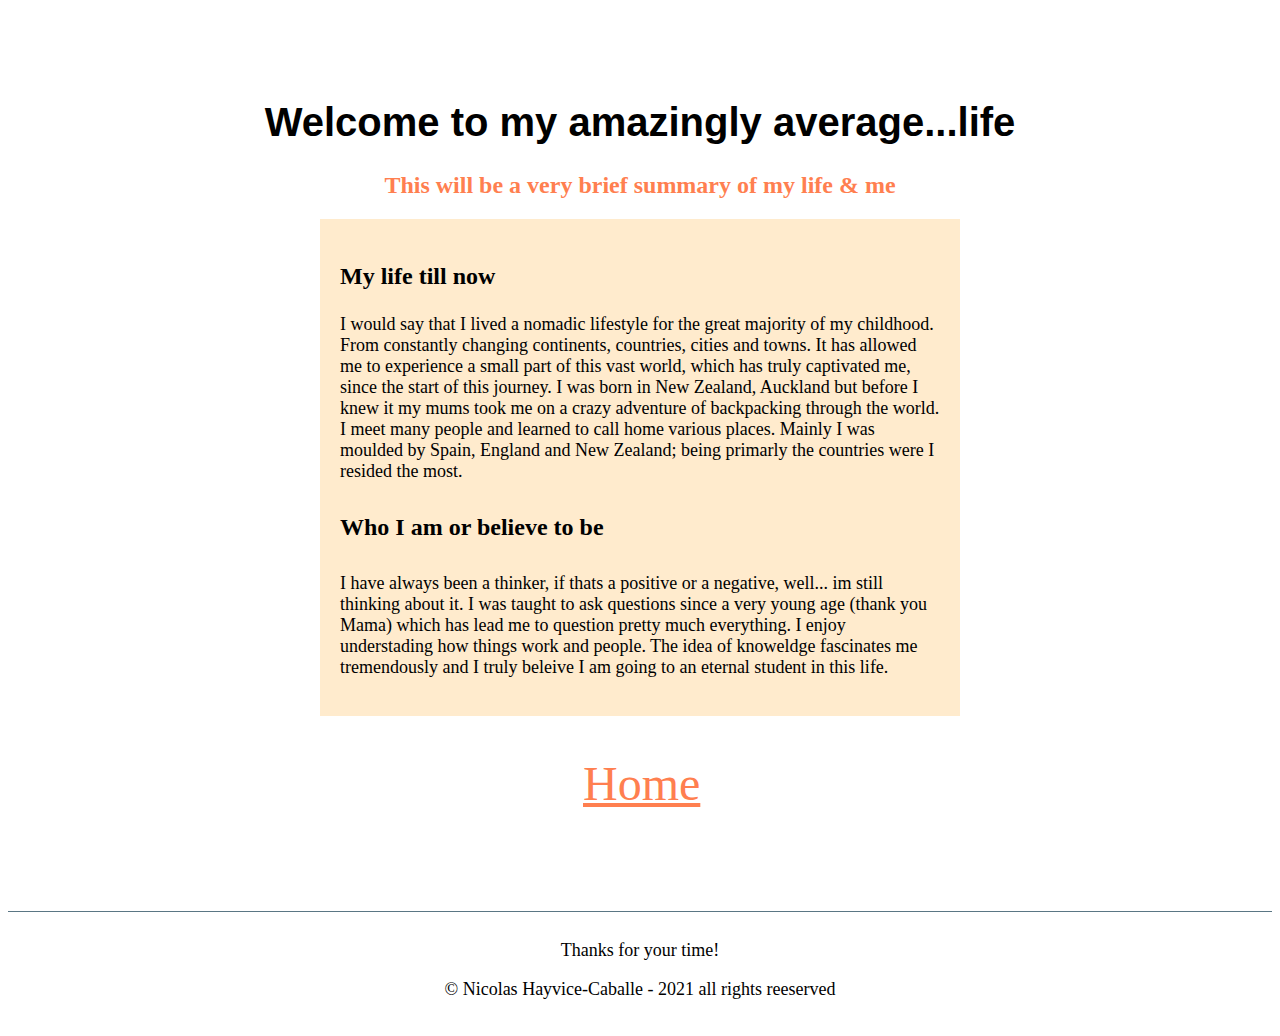
==== about-me.html @ 703920af "blog finished products" ====
<!DOCTYPE html>
<html lang="en">
<head>
  <title>Amazingly average life</title>
  <meta charset="utf-8">
  <meta name="viewport" content="width=device-width, initial-scale=1">
  <link rel="preconnect" href="https://fonts.gstatic.com/" crossorigin>
  <link rel="stylesheet" type="text/css" href="blog.css" />
  <style> 
a:hover {color: red;background-color: transparent;text-decoration: underline;}
section {
    padding: 40px;
    width: 600px;
    margin: auto;}
main {margin: 100px 100px 100px 100px;}
h1 {font-family:sans-serif; font-size: 250%;}
h2 {font-family: 'Times New Roman', Times, serif; font-size: x-large;}
section {
    padding: 20px;
    width: 600px;
    margin: auto;}
p { font-size: large;}
h3 {font-size: x-large;}
h4 {font-size: x-large;}
footer {
    border-top: #5A7684 1px solid;
    text-align: center;
    padding: 10px;}

</style>
</head>
    
<body>
<main class="containerbody"> 
     <h1 class="textcenter">Welcome to my amazingly average...life </h1>
    <h2 class="textcenter color">This will be a very brief summary of my life & me</h2>   
<section class="centercolor">
    <h3>
        My life till now
    </h3>
    <p> 
       I would say that I lived a nomadic lifestyle for the great majority of my childhood. From constantly
       changing continents, countries, cities and towns. It has allowed me to experience a small part of this vast
       world, which has truly captivated me, since the start of this journey. I was born in New Zealand, Auckland
       but before I knew it my mums took me on a crazy adventure of backpacking through the world. I meet many people
       and learned to call home various places. Mainly I was moulded by Spain, England and New Zealand; being primarly
       the countries were I resided the most. 
    </p>
    <h4>
        Who I am or believe to be
    </h4>
    <p>
       I have always been a thinker, if thats a positive or a negative, well... im still thinking about it. I was taught
       to ask questions since a very young age (thank you Mama) which has lead me to question pretty much everything. I 
       enjoy understading how things work and people. The idea of knoweldge fascinates me tremendously and I truly beleive
       I am going to an eternal student in this life.
    </p>


</section>
<div class="homepad2">
<a href="blog.html" class=" texcenter size2 color"> Home </a>
</div>
</main>
<footer>
    <p>
       Thanks for your time!
    </p>
    <p>
        © Nicolas Hayvice-Caballe - 2021 all rights reeserved
    </p>
</footer>

</body>
</html>
---- blog.css ----
.center {float: center;}
.outset {border-style: outset; border-color: coral; color: coral;
    border-width: large; }
.coral {color: coral;}
.left {text-align: left;}
.right {text-align: right;}
.nodeco {text-decoration: none;}
.container { max-width: 400px; padding: 30px 10px 10px 400px;}
.containerh2 { border-bottom: 6px solid rgb(73, 62, 62);}
.dogsize { align-self: right; margin: 5px 5px 5px 5px;}
.size {font-size: 350%;}
.psizetogether {margin: 0px 80px 10px 40px }
.fixedpo {position: fixed}
.floatright {float: right;}
.textcenter {text-align: center;}
.style {font-style:initial;}
.color {color: coral;}
.size2 {font-size:300%;}
.floatleft {float:left}
.contpadding {padding-top: 15px;padding-bottom: 35px;}
.contpadding2 {padding-top: 15px;padding-bottom: 15px;}
.imgborder {border: 6px solid rgb(73, 62, 62);}

.centercolor {background-color:blanchedalmond;}
.homepad {padding-left: 290px;}
.homepad2 {padding: 40px 0px 0px 475px;}
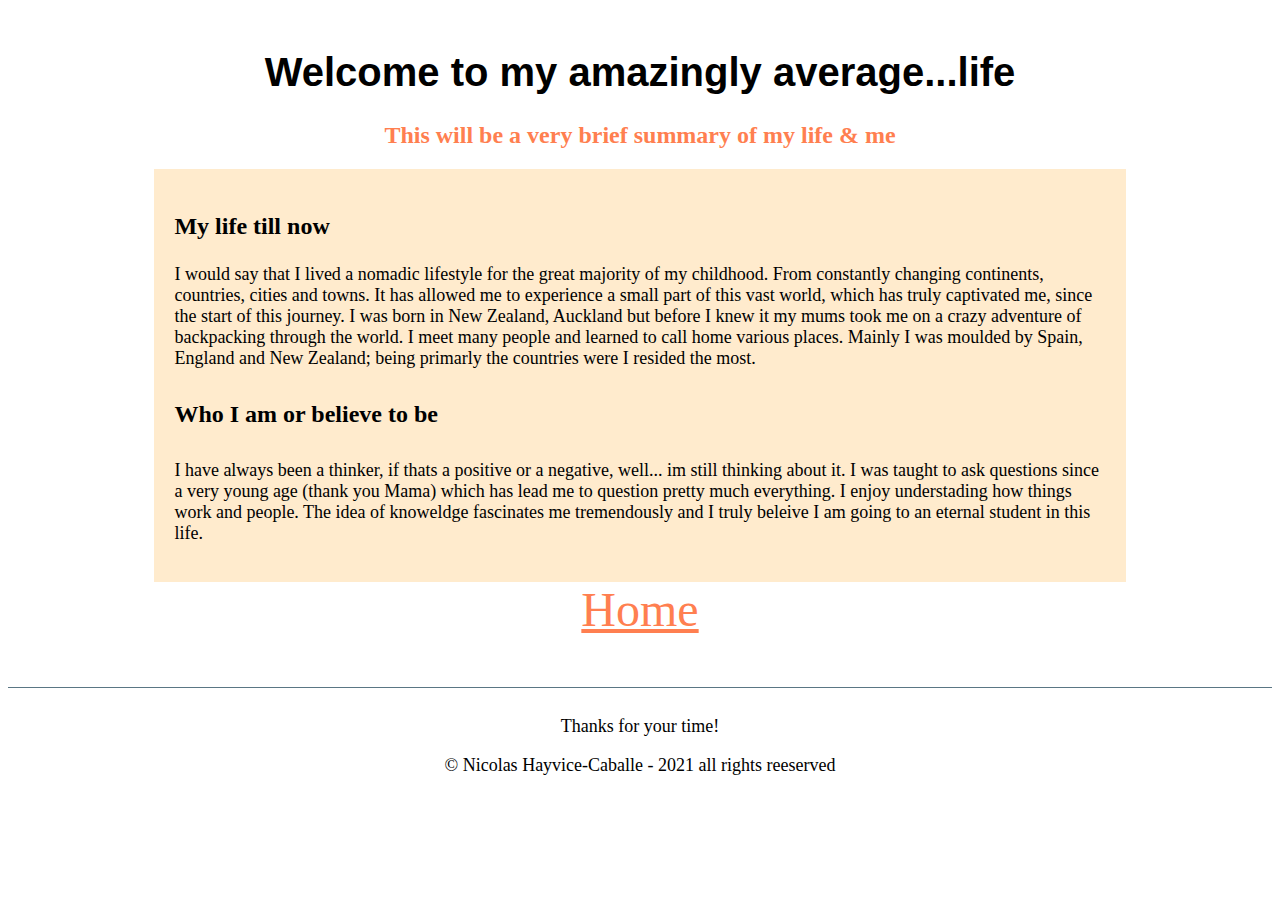
==== commit 242a033d: "sprint2 final blog" ====
--- a/about-me.html
+++ b/about-me.html
@@ -12,12 +12,12 @@
     padding: 40px;
     width: 600px;
     margin: auto;}
-main {margin: 100px 100px 100px 100px;}
+main {margin: 50px;}
 h1 {font-family:sans-serif; font-size: 250%;}
 h2 {font-family: 'Times New Roman', Times, serif; font-size: x-large;}
 section {
     padding: 20px;
-    width: 600px;
+    width: 80%;
     margin: auto;}
 p { font-size: large;}
 h3 {font-size: x-large;}
@@ -32,8 +32,10 @@
     
 <body>
 <main class="containerbody"> 
-     <h1 class="textcenter">Welcome to my amazingly average...life </h1>
-    <h2 class="textcenter color">This will be a very brief summary of my life & me</h2>   
+    <div class="textcenter">
+        <h1>Welcome to my amazingly average...life </h1>
+       <h2 class="color">This will be a very brief summary of my life & me</h2>   
+    </div>
 <section class="centercolor">
     <h3>
         My life till now
@@ -58,8 +60,8 @@
 
 
 </section>
-<div class="homepad2">
-<a href="blog.html" class=" texcenter size2 color"> Home </a>
+<div class="textcenter">
+<a href="index.html" class=" texcenter size2 color"> Home </a>
 </div>
 </main>
 <footer>
--- a/blog.css
+++ b/blog.css
@@ -5,11 +5,11 @@
 .left {text-align: left;}
 .right {text-align: right;}
 .nodeco {text-decoration: none;}
-.container { max-width: 400px; padding: 30px 10px 10px 400px;}
+.container { max-width: 250px; padding-top: 30px; padding-bottom: 40px; margin: auto;}
 .containerh2 { border-bottom: 6px solid rgb(73, 62, 62);}
-.dogsize { align-self: right; margin: 5px 5px 5px 5px;}
+/* .dogsize { align-self: right; margin: 5px 5px 5px 5px;} */
 .size {font-size: 350%;}
-.psizetogether {margin: 0px 80px 10px 40px }
+.psizetogether {margin-bottom: 10px;}
 .fixedpo {position: fixed}
 .floatright {float: right;}
 .textcenter {text-align: center;}
@@ -22,5 +22,6 @@
 .imgborder {border: 6px solid rgb(73, 62, 62);}
 
 .centercolor {background-color:blanchedalmond;}
-.homepad {padding-left: 290px;}
-.homepad2 {padding: 40px 0px 0px 475px;}+.onethird {max-width: 300px; overflow: hidden;}
+.menuwidth {width: 90%;}
+.flexcontainer {display: flex; flex-direction: row;}